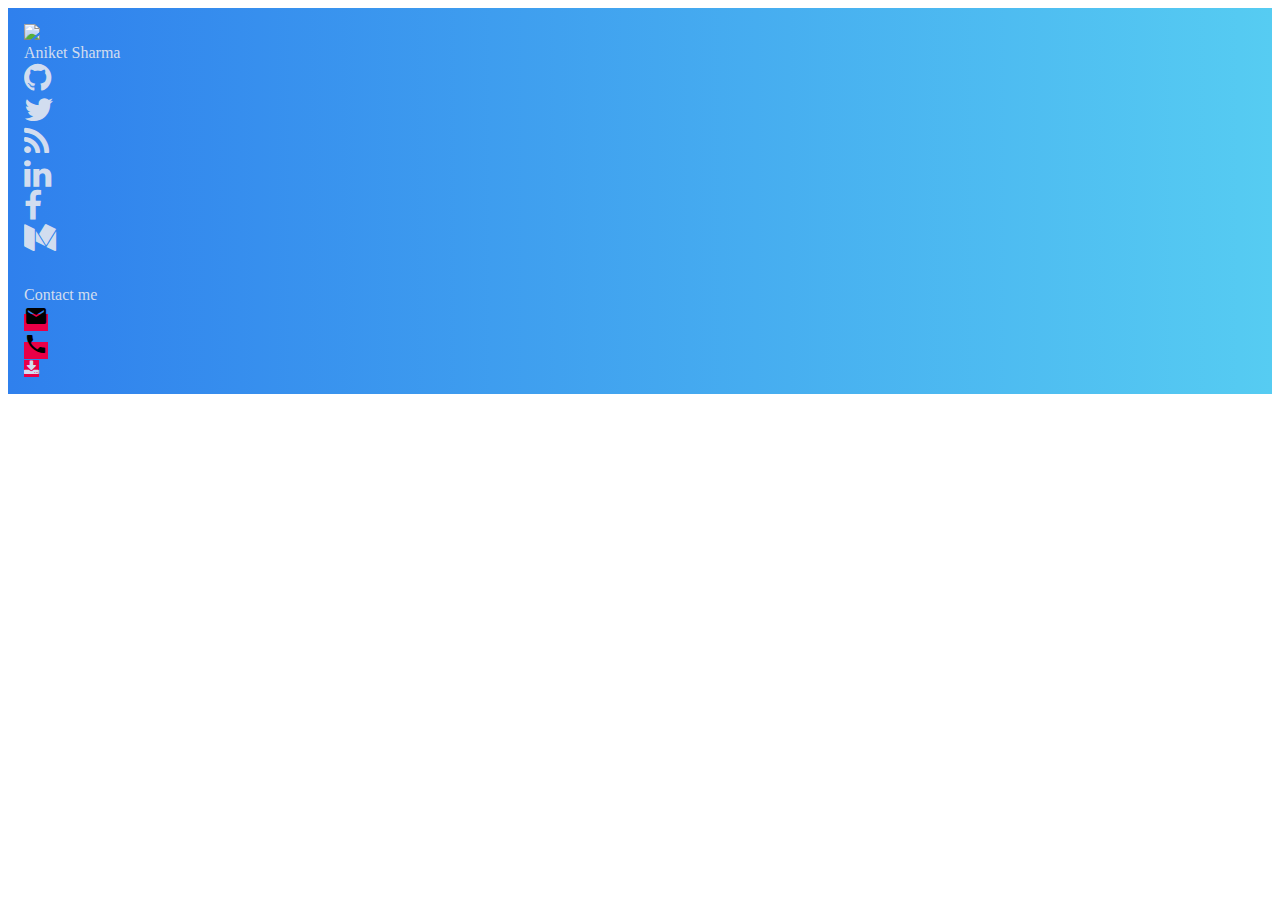
==== public/index.html @ e9ae9e6c "contact view added" ====
<!DOCTYPE html>
<html>
  <head>
    <link href="https://cdnjs.cloudflare.com/ajax/libs/materialize/0.98.2/css/materialize.min.css" rel="stylesheet">
    <link href="css/style.css" rel="stylesheet">
    <meta name="viewport" content="width=device-width, initial-scale=1.0">
    <script src="https://code.jquery.com/jquery-3.1.1.slim.min.js"></script>
    <link href="https://cdnjs.cloudflare.com/ajax/libs/font-awesome/4.7.0/css/font-awesome.min.css" rel="stylesheet">
    <link href="https://fonts.googleapis.com/icon?family=Material+Icons" rel="stylesheet">
    <script src="https://cdnjs.cloudflare.com/ajax/libs/materialize/0.98.2/js/materialize.min.js"></script>
    <title>Aniket965 point kom</title>
  </head>
  <body>
    <div class="app">
      <div class="upper-view">
        <div class="row nomarg">
          <div class="col s12 m12 l3 nopad nomarg">
            <div class="portfolio-view">
              <div class="card hoverable grad">
                <div class="portfolio">
                  <div class="row portfolio-img container"><img src="asserts/img/me.jpg" class="circle responsive-img hoverable pad"></div><span class="card-title">
                    <div class="center-align">Aniket Sharma</div></span>
                </div>
                <div class="card-action">
                  <div class="row">
                    <div class="col s2 icon-size m2 l2"><i class="fa fa-github fa-2x"></i></div>
                    <div class="col s2 icon-size m2 l2"><i class="fa fa-twitter fa-2x"></i></div>
                    <div class="col s2 icon-size m2 l2"><i class="fa fa-rss fa-2x"></i></div>
                    <div class="col s2 icon-size m2 l2"><i class="fa fa-linkedin fa-2x"></i></div>
                    <div class="col s2 icon-size m2 l2"><i class="fa fa-facebook fa-2x"></i></div>
                    <div class="col s2 icon-size m2 l2"><i class="fa fa-medium fa-2x"></i></div>
                  </div>
                </div>
              </div>
            </div>
          </div>
          <div class="col s12 m9 l9">
            <div class="showcase-view"></div>
          </div>
        </div>
      </div>
      <div class="lower-view">
        <div class="row">
          <div class="col s12 m12 l3">
            <div class="links-view">
              <div class="card hoverable grad">
                <div class="row container center-align">
                  <div class="col s12 m12 l12">
                    <div class="card-title center-align">Contact me </div>
                  </div>
                </div>
                <div class="row">
                  <div class="col s4 m4 l4"><a class="waves-effect waves-light btn lv"> <i class="material-icons">email</i></a></div>
                  <div class="col s4 m4 l4"><a class="waves-effect waves-light btn lv"> <i class="material-icons">phone</i></a></div>
                  <div class="col s4 m4 l4"><a class="waves-effect waves-light btn lv"> <i class="fa fa-download"></i></a></div>
                </div>
              </div>
            </div>
          </div>
          <div class="col s12 m9 l9">
            <div class="skills-view"></div>
          </div>
        </div>
      </div>
    </div>
  </body>
</html>
---- public/css/style.css ----
.fa {
    color: #d2ddef;
}

.fa-twitter:hover {
    color: #00aced;
}

.fa-facebook:hover {
    color: #3b5999;
}

.fa-medium:hover {
    color: #02b875;
}

.fa-github:hover {
    color: #131418;
}

.fa-rss:hover {
    color: #ff3300;
}

.fa-linkedin:hover {
    color: #0077B5;
}

.grad {
    background: #56CCF2;
    /* fallback for old browsers */
    background: -webkit-linear-gradient(to right, #2F80ED, #56CCF2);
    /* Chrome 10-25, Safari 5.1-6 */
    background: linear-gradient(to right, #2F80ED, #56CCF2);
    /* W3C, IE 10+/ Edge, Firefox 16+, Chrome 26+, Opera 12+, Safari 7+ */
}

.card {
    padding: 1rem;
}

.card-title {
    color: #d2ddef;
    margin: 0;
}

.nomarg {
    margin: 0!important;
}

.nopad {
    padding: 0;
}
.lv{
    background: #ea0047;
}
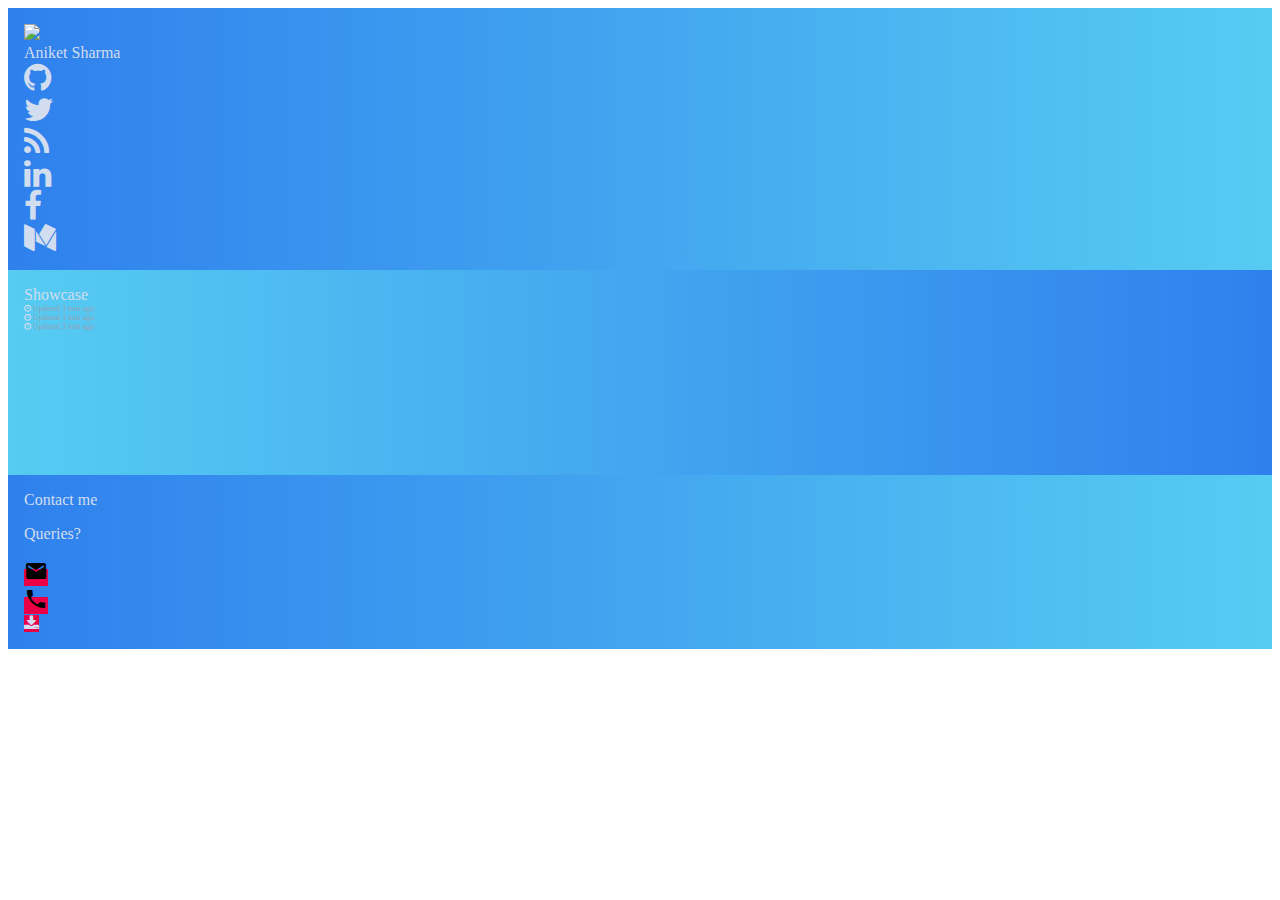
==== commit a068adc1: "showcase midway" ====
--- a/public/index.html
+++ b/public/index.html
@@ -35,7 +35,50 @@
             </div>
           </div>
           <div class="col s12 m9 l9">
-            <div class="showcase-view"></div>
+            <div class="showcase-view">
+              <div class="card gradinv hoverable">
+                <div class="row">
+                  <div class="card-title center-align">Showcase</div>
+                </div>
+                <div class="row">
+                  <div class="col s12 m12 l4">
+                    <div class="card nopad">
+                      <div class="card-action nopad align-left">
+                        <div class="updatemessage"> <i class="fa fa-clock-o"></i> Updated 3 min ago</div>
+                      </div>
+                    </div>
+                  </div>
+                  <div class="col s12 m12 l4">
+                    <div class="card nopad">
+                      <div class="card-action nopad align-left">
+                        <div class="updatemessage"> <i class="fa fa-clock-o"></i> Updated 3 min ago</div>
+                      </div>
+                    </div>
+                  </div>
+                  <div class="col s12 m12 l4">
+                    <div class="card nopad">
+                      <div class="card-action nopad align-left">
+                        <div class="updatemessage"> <i class="fa fa-clock-o"></i> Updated 3 min ago</div>
+                      </div>
+                    </div>
+                  </div>
+                </div>
+                <div class="row">
+                  <div class="col s6 m6 l3">
+                    <div class="card"></div>
+                  </div>
+                  <div class="col s6 m6 l3">
+                    <div class="card"></div>
+                  </div>
+                  <div class="col s6 m6 l3">
+                    <div class="card"></div>
+                  </div>
+                  <div class="col s6 m6 l3">
+                    <div class="card"></div>
+                  </div>
+                </div>
+              </div>
+            </div>
           </div>
         </div>
       </div>
@@ -46,7 +89,7 @@
               <div class="card hoverable grad">
                 <div class="row container center-align">
                   <div class="col s12 m12 l12">
-                    <div class="card-title center-align">Contact me </div>
+                    <div class="card-title center-align"> Contact me <br> <p>Queries?</p></div>
                   </div>
                 </div>
                 <div class="row">
--- a/public/css/style.css
+++ b/public/css/style.css
@@ -35,6 +35,15 @@
     /* W3C, IE 10+/ Edge, Firefox 16+, Chrome 26+, Opera 12+, Safari 7+ */
 }
 
+.gradinv {
+    background: #56CCF2;
+    /* fallback for old browsers */
+    background: -webkit-linear-gradient(to right, #56CCF2, #2F80ED);
+    /* Chrome 10-25, Safari 5.1-6 */
+    background: linear-gradient(to right, #56CCF2, #2F80ED);
+    /* W3C, IE 10+/ Edge, Firefox 16+, Chrome 26+, Opera 12+, Safari 7+ */
+}
+
 .card {
     padding: 1rem;
 }
@@ -51,6 +60,11 @@
 .nopad {
     padding: 0;
 }
-.lv{
+
+.lv {
     background: #ea0047;
+}
+.updatemessage{
+    font-size: 0.5rem;
+    color: #98a3b7;
 }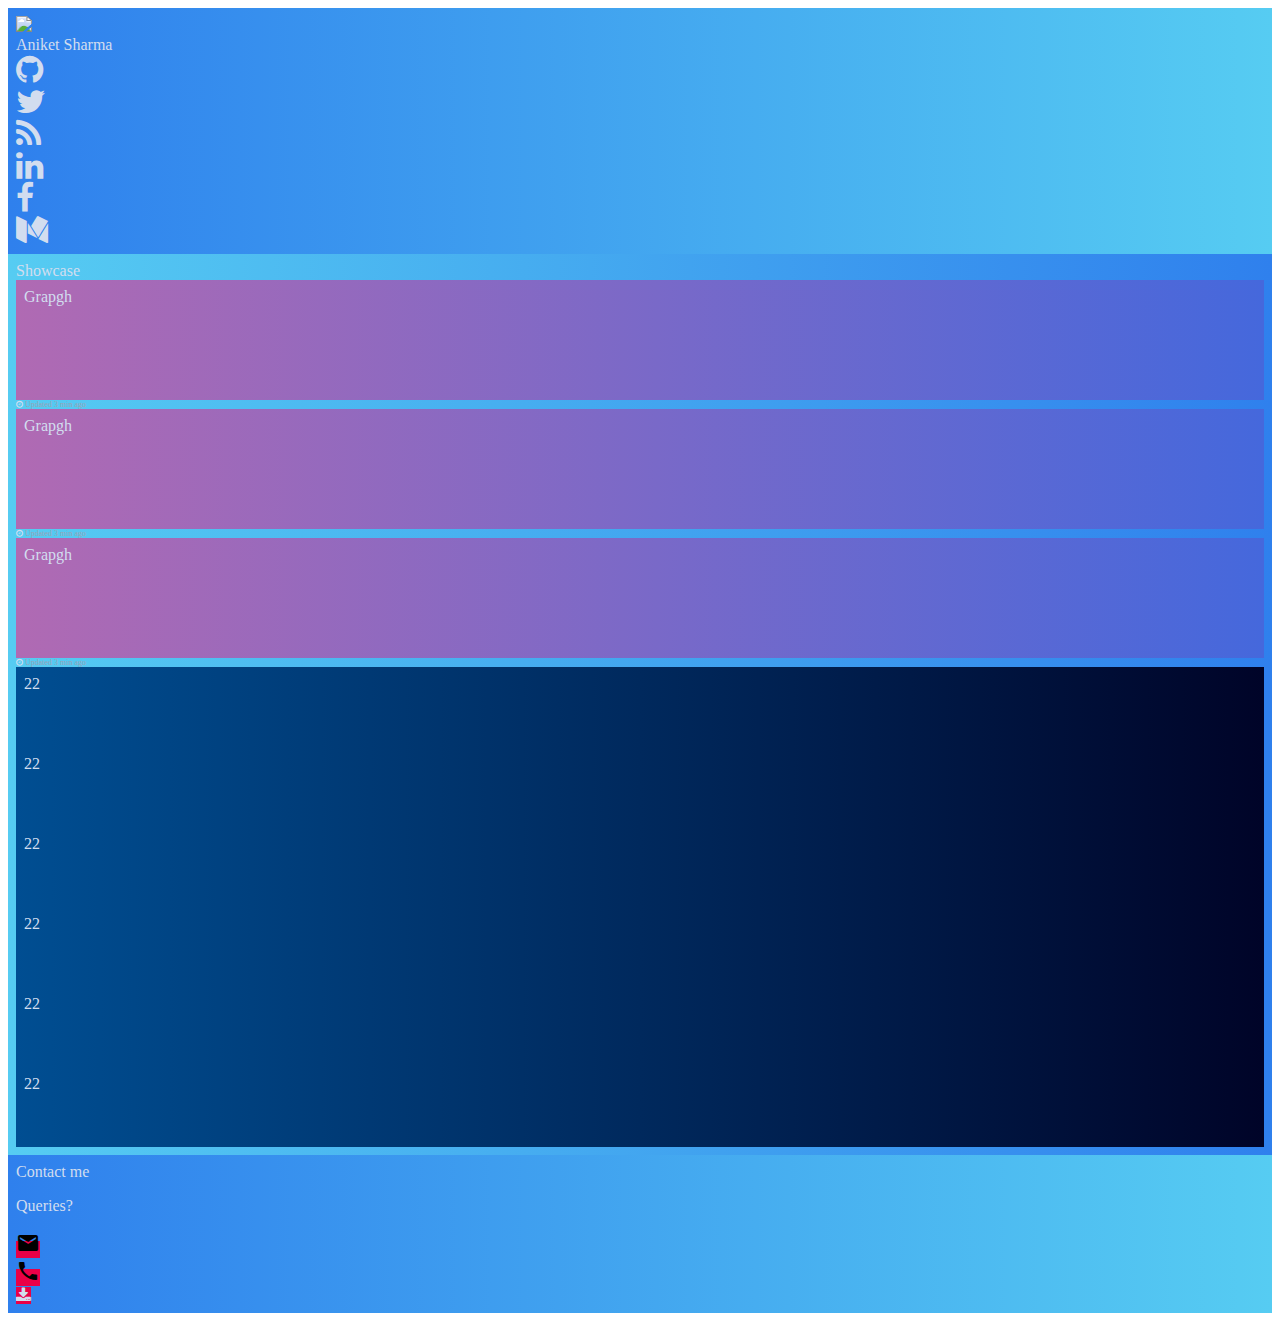
==== commit 0e5e1b20: "3rd view done" ====
--- a/public/index.html
+++ b/public/index.html
@@ -18,11 +18,11 @@
             <div class="portfolio-view">
               <div class="card hoverable grad">
                 <div class="portfolio">
-                  <div class="row portfolio-img container"><img src="asserts/img/me.jpg" class="circle responsive-img hoverable pad"></div><span class="card-title">
+                  <div class="row portfolio-img container center-align"><img src="asserts/img/me.jpg" class="circle responsive-img hoverable pad"></div><span class="card-title">
                     <div class="center-align">Aniket Sharma</div></span>
                 </div>
                 <div class="card-action">
-                  <div class="row">
+                  <div class="row center-align">
                     <div class="col s2 icon-size m2 l2"><i class="fa fa-github fa-2x"></i></div>
                     <div class="col s2 icon-size m2 l2"><i class="fa fa-twitter fa-2x"></i></div>
                     <div class="col s2 icon-size m2 l2"><i class="fa fa-rss fa-2x"></i></div>
@@ -34,47 +34,74 @@
               </div>
             </div>
           </div>
-          <div class="col s12 m9 l9">
+          <div class="col s12 m12 l9">
             <div class="showcase-view">
               <div class="card gradinv hoverable">
                 <div class="row">
                   <div class="card-title center-align">Showcase</div>
                 </div>
-                <div class="row">
+                <div class="row graph-view center-align">
                   <div class="col s12 m12 l4">
-                    <div class="card nopad">
+                    <div id="graph" class="card nopad">
+                      <div class="card cograd graph hoverable">
+                        <div class="card-title">Grapgh</div>
+                      </div>
                       <div class="card-action nopad align-left">
                         <div class="updatemessage"> <i class="fa fa-clock-o"></i> Updated 3 min ago</div>
                       </div>
                     </div>
                   </div>
                   <div class="col s12 m12 l4">
-                    <div class="card nopad">
+                    <div id="graph" class="card nopad">
+                      <div class="card cograd graph hoverable">
+                        <div class="card-title">Grapgh</div>
+                      </div>
                       <div class="card-action nopad align-left">
                         <div class="updatemessage"> <i class="fa fa-clock-o"></i> Updated 3 min ago</div>
                       </div>
                     </div>
                   </div>
                   <div class="col s12 m12 l4">
-                    <div class="card nopad">
+                    <div id="graph" class="card nopad">
+                      <div class="card cograd graph hoverable">
+                        <div class="card-title">Grapgh</div>
+                      </div>
                       <div class="card-action nopad align-left">
                         <div class="updatemessage"> <i class="fa fa-clock-o"></i> Updated 3 min ago</div>
                       </div>
                     </div>
                   </div>
                 </div>
-                <div class="row">
-                  <div class="col s6 m6 l3">
-                    <div class="card"></div>
+                <div class="row center-align">
+                  <div class="col s6 m6 l2">
+                    <div class="card statgrad stats hoverable">
+                      <div class="card-title">22</div>
+                    </div>
                   </div>
-                  <div class="col s6 m6 l3">
-                    <div class="card"></div>
+                  <div class="col s6 m6 l2">
+                    <div class="card statgrad stats hoverable">
+                      <div class="card-title">22</div>
+                    </div>
                   </div>
-                  <div class="col s6 m6 l3">
-                    <div class="card"></div>
+                  <div class="col s6 m6 l2">
+                    <div class="card statgrad stats hoverable">
+                      <div class="card-title">22</div>
+                    </div>
                   </div>
-                  <div class="col s6 m6 l3">
-                    <div class="card"></div>
+                  <div class="col s6 m6 l2">
+                    <div class="card statgrad stats hoverable">
+                      <div class="card-title">22</div>
+                    </div>
+                  </div>
+                  <div class="col s6 m6 l2">
+                    <div class="card statgrad stats hoverable">
+                      <div class="card-title">22</div>
+                    </div>
+                  </div>
+                  <div class="col s6 m6 l2">
+                    <div class="card statgrad stats hoverable">
+                      <div class="card-title">22</div>
+                    </div>
                   </div>
                 </div>
               </div>
@@ -92,7 +119,7 @@
                     <div class="card-title center-align"> Contact me <br> <p>Queries?</p></div>
                   </div>
                 </div>
-                <div class="row">
+                <div class="row center-align">
                   <div class="col s4 m4 l4"><a class="waves-effect waves-light btn lv"> <i class="material-icons">email</i></a></div>
                   <div class="col s4 m4 l4"><a class="waves-effect waves-light btn lv"> <i class="material-icons">phone</i></a></div>
                   <div class="col s4 m4 l4"><a class="waves-effect waves-light btn lv"> <i class="fa fa-download"></i></a></div>
--- a/public/css/style.css
+++ b/public/css/style.css
@@ -45,7 +45,7 @@
 }
 
 .card {
-    padding: 1rem;
+    padding: 0.5rem;
 }
 
 .card-title {
@@ -64,7 +64,39 @@
 .lv {
     background: #ea0047;
 }
-.updatemessage{
+
+.updatemessage {
     font-size: 0.5rem;
     color: #98a3b7;
+}
+
+.card .graph {
+    height: 6.5rem;
+    position: relative;
+}
+
+#graph:hover .card {
+    top: -2rem;
+}
+
+.cograd {
+    background: #4568DC;
+    /* fallback for old browsers */
+    background: -webkit-linear-gradient(to right, #B06AB3, #4568DC);
+    /* Chrome 10-25, Safari 5.1-6 */
+    background: linear-gradient(to right, #B06AB3, #4568DC);
+    /* W3C, IE 10+/ Edge, Firefox 16+, Chrome 26+, Opera 12+, Safari 7+ */
+}
+
+.statgrad {
+    background: #000428;
+    /* fallback for old browsers */
+    background: -webkit-linear-gradient(to right, #004e92, #000428);
+    /* Chrome 10-25, Safari 5.1-6 */
+    background: linear-gradient(to right, #004e92, #000428);
+    /* W3C, IE 10+/ Edge, Firefox 16+, Chrome 26+, Opera 12+, Safari 7+ */
+}
+
+.stats {
+    height: 4rem;
 }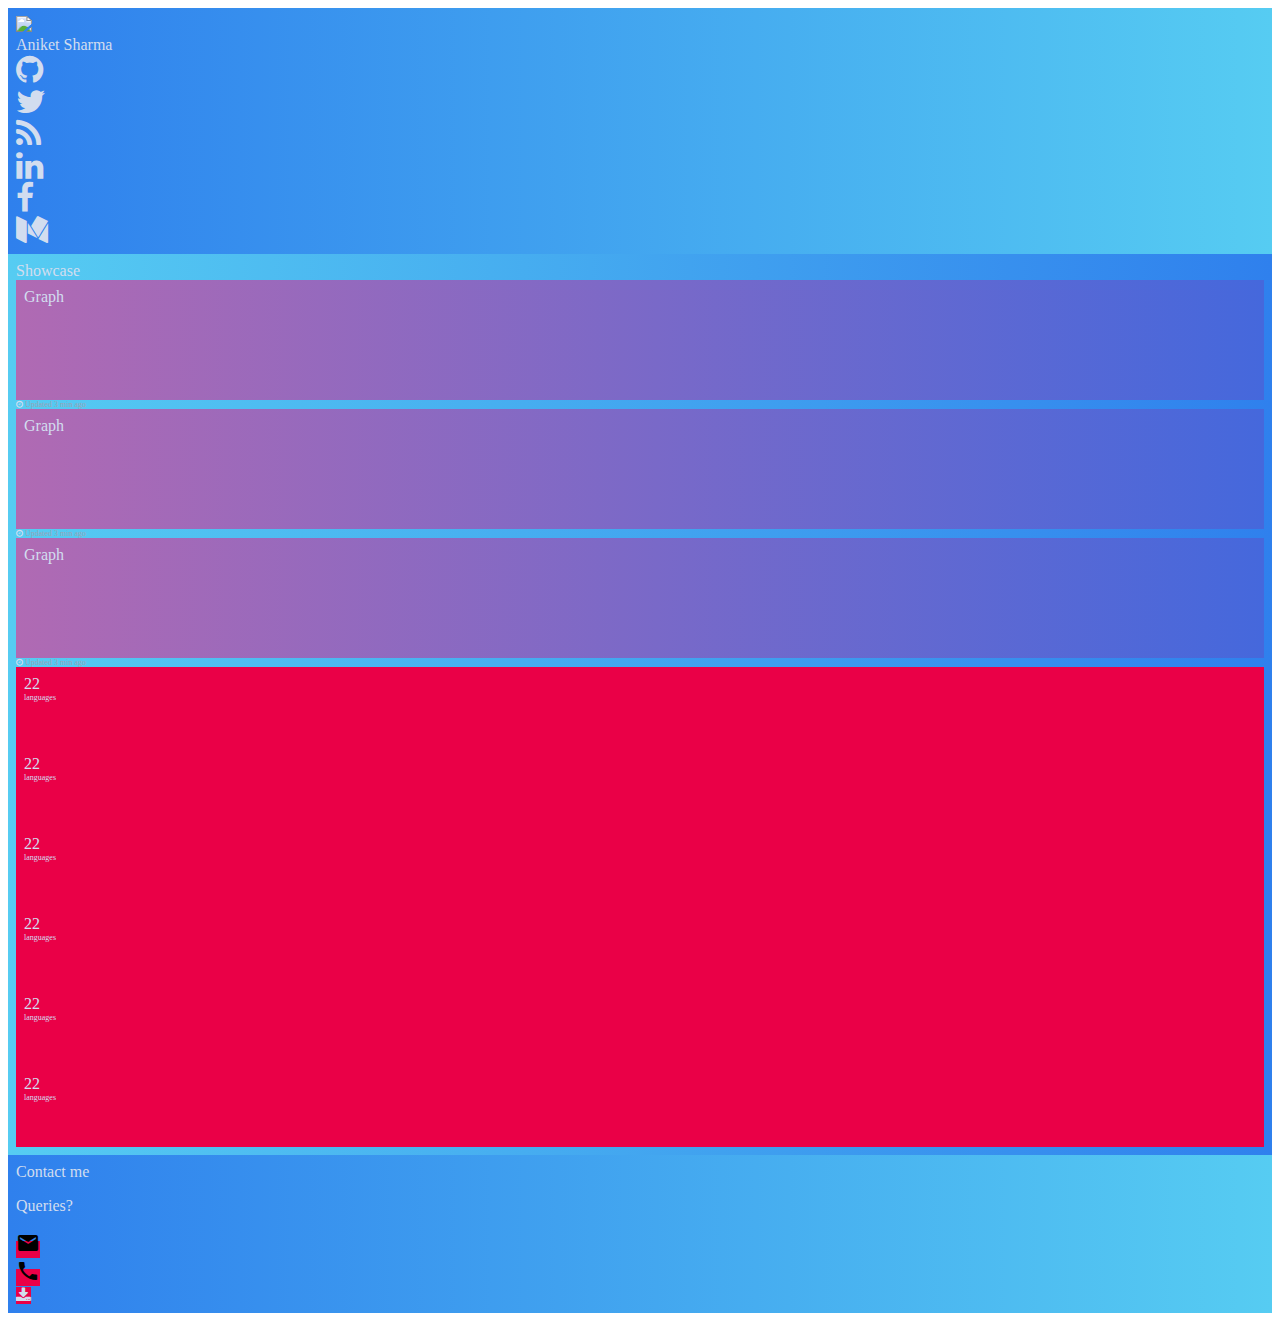
==== commit 9fab125d: "fixing few bugs" ====
--- a/public/index.html
+++ b/public/index.html
@@ -44,7 +44,7 @@
                   <div class="col s12 m12 l4">
                     <div id="graph" class="card nopad">
                       <div class="card cograd graph hoverable">
-                        <div class="card-title">Grapgh</div>
+                        <div class="card-title">Graph</div>
                       </div>
                       <div class="card-action nopad align-left">
                         <div class="updatemessage"> <i class="fa fa-clock-o"></i> Updated 3 min ago</div>
@@ -54,7 +54,7 @@
                   <div class="col s12 m12 l4">
                     <div id="graph" class="card nopad">
                       <div class="card cograd graph hoverable">
-                        <div class="card-title">Grapgh</div>
+                        <div class="card-title">Graph</div>
                       </div>
                       <div class="card-action nopad align-left">
                         <div class="updatemessage"> <i class="fa fa-clock-o"></i> Updated 3 min ago</div>
@@ -64,7 +64,7 @@
                   <div class="col s12 m12 l4">
                     <div id="graph" class="card nopad">
                       <div class="card cograd graph hoverable">
-                        <div class="card-title">Grapgh</div>
+                        <div class="card-title">Graph</div>
                       </div>
                       <div class="card-action nopad align-left">
                         <div class="updatemessage"> <i class="fa fa-clock-o"></i> Updated 3 min ago</div>
@@ -75,32 +75,44 @@
                 <div class="row center-align">
                   <div class="col s6 m6 l2">
                     <div class="card statgrad stats hoverable">
-                      <div class="card-title">22</div>
+                      <div class="card-title">22
+                        <div class="stats-type">languages</div>
+                      </div>
                     </div>
                   </div>
                   <div class="col s6 m6 l2">
                     <div class="card statgrad stats hoverable">
-                      <div class="card-title">22</div>
+                      <div class="card-title">22
+                        <div class="stats-type">languages</div>
+                      </div>
                     </div>
                   </div>
                   <div class="col s6 m6 l2">
                     <div class="card statgrad stats hoverable">
-                      <div class="card-title">22</div>
+                      <div class="card-title">22
+                        <div class="stats-type">languages</div>
+                      </div>
                     </div>
                   </div>
                   <div class="col s6 m6 l2">
                     <div class="card statgrad stats hoverable">
-                      <div class="card-title">22</div>
+                      <div class="card-title">22
+                        <div class="stats-type">languages</div>
+                      </div>
                     </div>
                   </div>
                   <div class="col s6 m6 l2">
                     <div class="card statgrad stats hoverable">
-                      <div class="card-title">22</div>
+                      <div class="card-title">22
+                        <div class="stats-type">languages</div>
+                      </div>
                     </div>
                   </div>
                   <div class="col s6 m6 l2">
                     <div class="card statgrad stats hoverable">
-                      <div class="card-title">22</div>
+                      <div class="card-title">22
+                        <div class="stats-type">languages </div>
+                      </div>
                     </div>
                   </div>
                 </div>
--- a/public/css/style.css
+++ b/public/css/style.css
@@ -19,7 +19,7 @@
 }
 
 .fa-rss:hover {
-    color: #ff3300;
+    color: #ea0047;
 }
 
 .fa-linkedin:hover {
@@ -89,14 +89,13 @@
 }
 
 .statgrad {
-    background: #000428;
-    /* fallback for old browsers */
-    background: -webkit-linear-gradient(to right, #004e92, #000428);
-    /* Chrome 10-25, Safari 5.1-6 */
-    background: linear-gradient(to right, #004e92, #000428);
-    /* W3C, IE 10+/ Edge, Firefox 16+, Chrome 26+, Opera 12+, Safari 7+ */
+    background: #ea0047;
+
 }
 
 .stats {
     height: 4rem;
+}
+.stats-type{
+    font-size: 0.5rem;
 }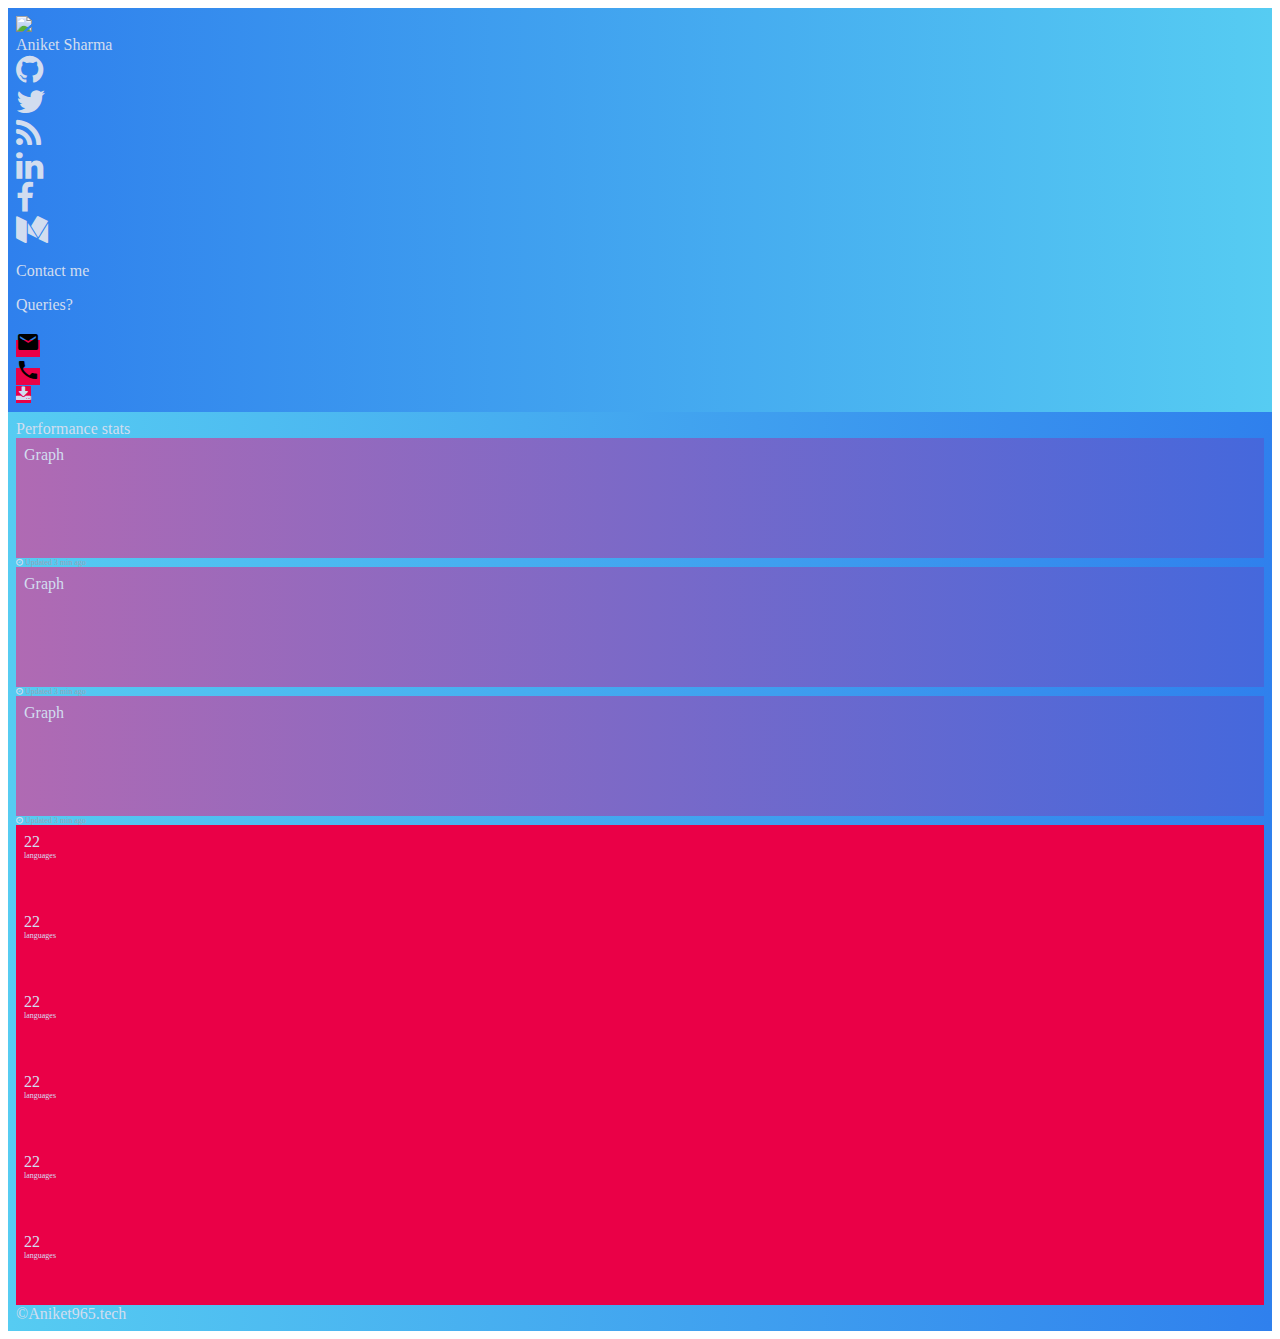
==== commit fec21e37: "added theme color" ====
--- a/public/index.html
+++ b/public/index.html
@@ -4,6 +4,7 @@
     <link href="https://cdnjs.cloudflare.com/ajax/libs/materialize/0.98.2/css/materialize.min.css" rel="stylesheet">
     <link href="css/style.css" rel="stylesheet">
     <meta name="viewport" content="width=device-width, initial-scale=1.0">
+    <meta name="theme-color" content="#2F80ED">
     <script src="https://code.jquery.com/jquery-3.1.1.slim.min.js"></script>
     <link href="https://cdnjs.cloudflare.com/ajax/libs/font-awesome/4.7.0/css/font-awesome.min.css" rel="stylesheet">
     <link href="https://fonts.googleapis.com/icon?family=Material+Icons" rel="stylesheet">
@@ -15,20 +16,36 @@
       <div class="upper-view">
         <div class="row nomarg">
           <div class="col s12 m12 l3 nopad nomarg">
-            <div class="portfolio-view">
-              <div class="card hoverable grad">
-                <div class="portfolio">
-                  <div class="row portfolio-img container center-align"><img src="asserts/img/me.jpg" class="circle responsive-img hoverable pad"></div><span class="card-title">
-                    <div class="center-align">Aniket Sharma</div></span>
+            <div class="row">
+              <div class="portfolio-view">
+                <div class="card hoverable grad">
+                  <div class="portfolio">
+                    <div class="row portfolio-img container center-align"><img src="asserts/img/me.jpg" class="circle responsive-img hoverable pad"></div><span class="card-title">
+                      <div class="center-align">Aniket Sharma</div></span>
+                  </div>
+                  <div class="card-action">
+                    <div class="row center-align">
+                      <div class="col s2 icon-size m2 l2"><i class="fa fa-github fa-2x"></i></div>
+                      <div class="col s2 icon-size m2 l2"><i class="fa fa-twitter fa-2x"></i></div>
+                      <div class="col s2 icon-size m2 l2"><i class="fa fa-rss fa-2x"></i></div>
+                      <div class="col s2 icon-size m2 l2"><i class="fa fa-linkedin fa-2x"></i></div>
+                      <div class="col s2 icon-size m2 l2"><i class="fa fa-facebook fa-2x"></i></div>
+                      <div class="col s2 icon-size m2 l2"><i class="fa fa-medium fa-2x"></i></div>
+                    </div>
+                  </div>
                 </div>
-                <div class="card-action">
+              </div>
+              <div class="links-view">
+                <div class="card hoverable grad">
+                  <div class="row container center-align">
+                    <div class="col s12 m12 l12">
+                      <div class="card-title center-align"> Contact me <br> <p>Queries?</p></div>
+                    </div>
+                  </div>
                   <div class="row center-align">
-                    <div class="col s2 icon-size m2 l2"><i class="fa fa-github fa-2x"></i></div>
-                    <div class="col s2 icon-size m2 l2"><i class="fa fa-twitter fa-2x"></i></div>
-                    <div class="col s2 icon-size m2 l2"><i class="fa fa-rss fa-2x"></i></div>
-                    <div class="col s2 icon-size m2 l2"><i class="fa fa-linkedin fa-2x"></i></div>
-                    <div class="col s2 icon-size m2 l2"><i class="fa fa-facebook fa-2x"></i></div>
-                    <div class="col s2 icon-size m2 l2"><i class="fa fa-medium fa-2x"></i></div>
+                    <div class="col s4 m4 l4"><a class="waves-effect waves-light btn lv"> <i class="material-icons">email</i></a></div>
+                    <div class="col s4 m4 l4"><a class="waves-effect waves-light btn lv"> <i class="material-icons">phone</i></a></div>
+                    <div class="col s4 m4 l4"><a class="waves-effect waves-light btn lv"> <i class="fa fa-download"></i></a></div>
                   </div>
                 </div>
               </div>
@@ -38,7 +55,9 @@
             <div class="showcase-view">
               <div class="card gradinv hoverable">
                 <div class="row">
-                  <div class="card-title center-align">Showcase</div>
+                  <div class="card-title center-align bfont">Performance stats 
+                    <div class="space"></div>
+                  </div>
                 </div>
                 <div class="row graph-view center-align">
                   <div class="col s12 m12 l4">
@@ -72,78 +91,70 @@
                     </div>
                   </div>
                 </div>
-                <div class="row center-align">
+                <div class="row">
                   <div class="col s6 m6 l2">
-                    <div class="card statgrad stats hoverable">
-                      <div class="card-title">22
-                        <div class="stats-type">languages</div>
+                    <div class="card statgrad stats hoverable center-align">
+                      <div class="card-title"> 
+                        <div class="stats-number">22
+                          <div class="stats-type">languages</div>
+                        </div>
                       </div>
                     </div>
                   </div>
                   <div class="col s6 m6 l2">
-                    <div class="card statgrad stats hoverable">
-                      <div class="card-title">22
-                        <div class="stats-type">languages</div>
+                    <div class="card statgrad stats hoverable center-align">
+                      <div class="card-title"> 
+                        <div class="stats-number">22
+                          <div class="stats-type">languages</div>
+                        </div>
                       </div>
                     </div>
                   </div>
                   <div class="col s6 m6 l2">
-                    <div class="card statgrad stats hoverable">
-                      <div class="card-title">22
-                        <div class="stats-type">languages</div>
+                    <div class="card statgrad stats hoverable center-align">
+                      <div class="card-title">
+                        <div class="stats-number">22
+                          <div class="stats-type">languages</div>
+                        </div>
                       </div>
                     </div>
                   </div>
                   <div class="col s6 m6 l2">
-                    <div class="card statgrad stats hoverable">
-                      <div class="card-title">22
-                        <div class="stats-type">languages</div>
+                    <div class="card statgrad stats hoverable center-align">
+                      <div class="card-title">
+                        <div class="stats-number">22
+                          <div class="stats-type">languages</div>
+                        </div>
                       </div>
                     </div>
                   </div>
                   <div class="col s6 m6 l2">
-                    <div class="card statgrad stats hoverable">
-                      <div class="card-title">22
-                        <div class="stats-type">languages</div>
+                    <div class="card statgrad stats hoverable center-align">
+                      <div class="card-title"> 
+                        <div class="stats-number">22
+                          <div class="stats-type">languages</div>
+                        </div>
                       </div>
                     </div>
                   </div>
                   <div class="col s6 m6 l2">
-                    <div class="card statgrad stats hoverable">
-                      <div class="card-title">22
-                        <div class="stats-type">languages </div>
+                    <div class="card statgrad stats hoverable center-align">
+                      <div class="card-title">
+                        <div class="stats-number">22
+                          <div class="stats-type">languages</div>
+                        </div>
                       </div>
                     </div>
                   </div>
+                </div>
+                <div class="row">
+                  <div class="card-title center-align">&#169;Aniket965.tech </div>
                 </div>
               </div>
             </div>
           </div>
         </div>
       </div>
-      <div class="lower-view">
-        <div class="row">
-          <div class="col s12 m12 l3">
-            <div class="links-view">
-              <div class="card hoverable grad">
-                <div class="row container center-align">
-                  <div class="col s12 m12 l12">
-                    <div class="card-title center-align"> Contact me <br> <p>Queries?</p></div>
-                  </div>
-                </div>
-                <div class="row center-align">
-                  <div class="col s4 m4 l4"><a class="waves-effect waves-light btn lv"> <i class="material-icons">email</i></a></div>
-                  <div class="col s4 m4 l4"><a class="waves-effect waves-light btn lv"> <i class="material-icons">phone</i></a></div>
-                  <div class="col s4 m4 l4"><a class="waves-effect waves-light btn lv"> <i class="fa fa-download"></i></a></div>
-                </div>
-              </div>
-            </div>
-          </div>
-          <div class="col s12 m9 l9">
-            <div class="skills-view"></div>
-          </div>
-        </div>
-      </div>
     </div>
   </body>
 </html>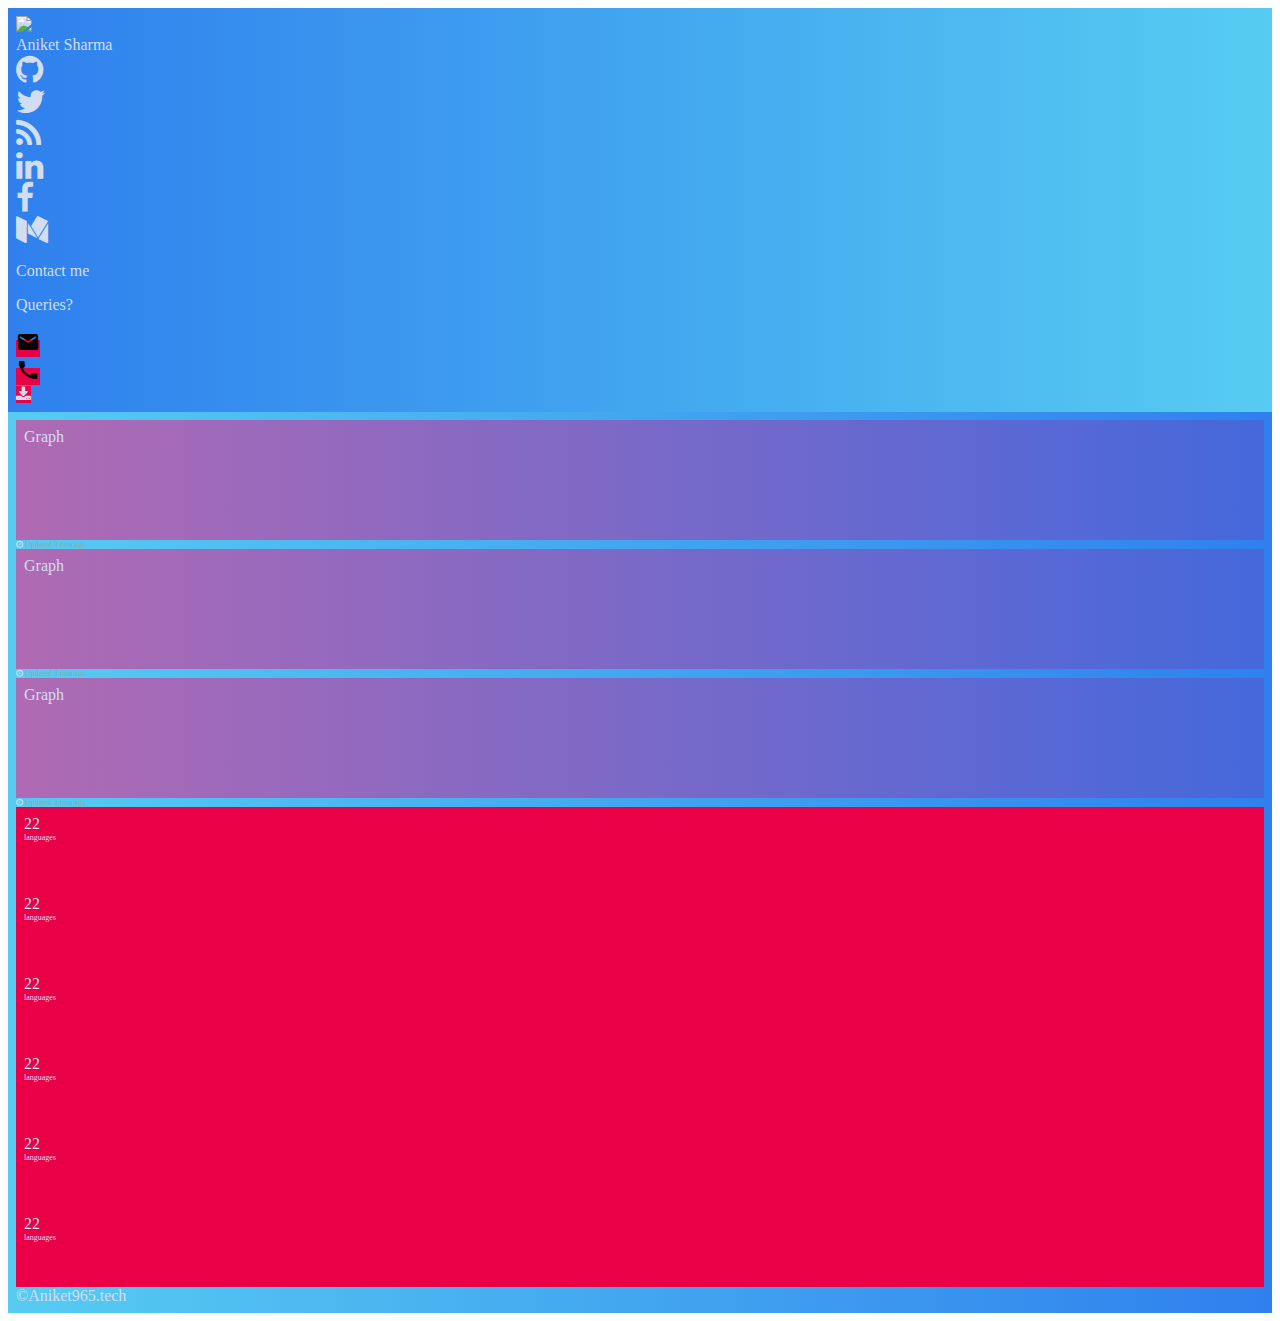
==== commit f5205226: "changes!" ====
--- a/public/index.html
+++ b/public/index.html
@@ -55,7 +55,7 @@
             <div class="showcase-view">
               <div class="card gradinv hoverable">
                 <div class="row">
-                  <div class="card-title center-align bfont">Performance stats 
+                  <div class="card-title center-align bfont">
                     <div class="space"></div>
                   </div>
                 </div>
